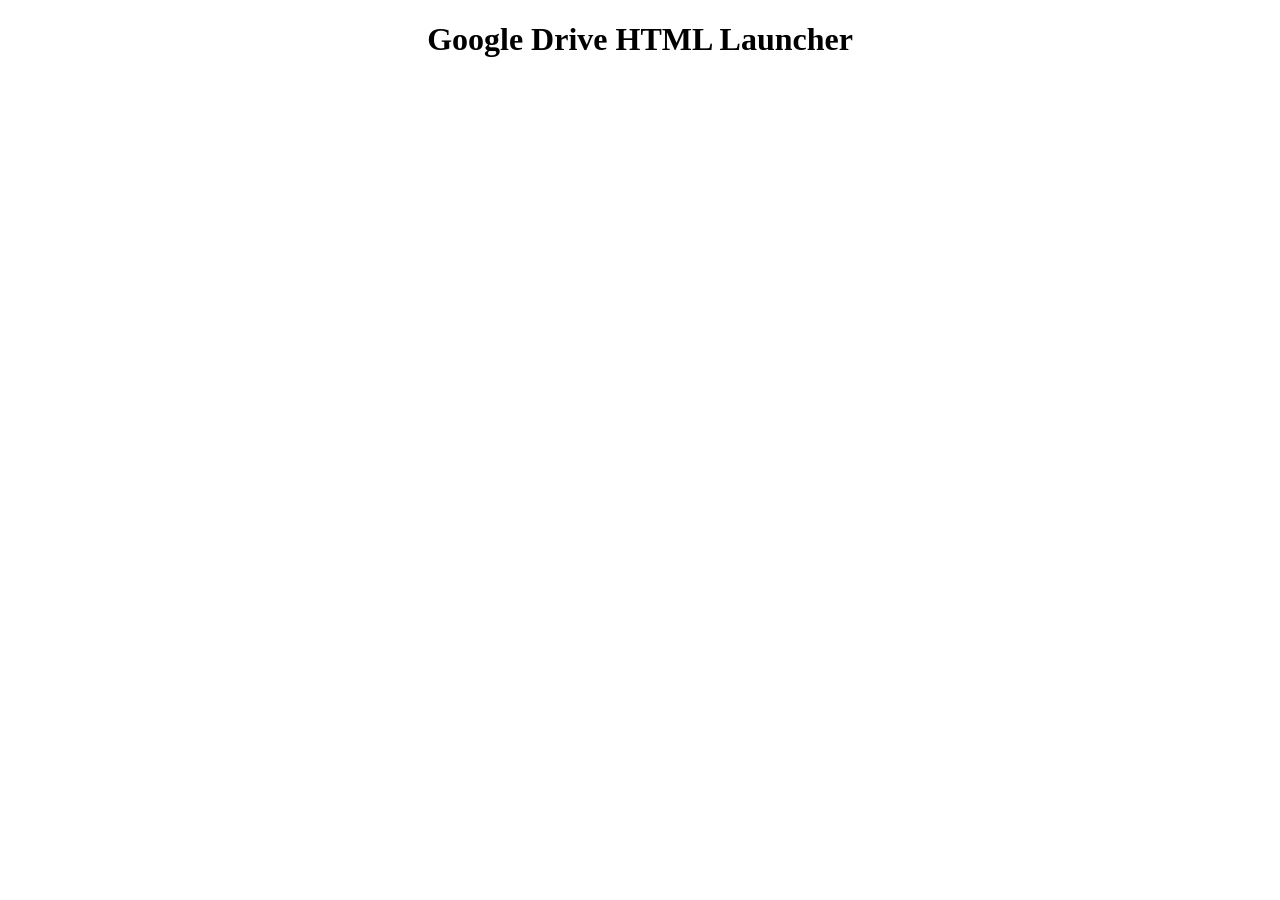
==== docs/index.html @ 590e36e4 "Adding HTML launcher for Google Drive" ====
<!DOCTYPE html>
<html>
  <head>
    <title>Google Drive HTML Launcher</title>
  </head>
  <body>
    <center>
      <h1>Google Drive HTML Launcher</h1>

      <!--Add buttons to initiate auth sequence and sign out-->
      <button id="authorize_button" style="display: none;">Authorize</button>
      <button id="signout_button" style="display: none;">Sign Out</button>

      <pre id="content" style="white-space: pre-wrap;"></pre>
    </center>

    <script type="text/javascript">
      // Get parameters from URL
      var urlParams = new URLSearchParams(window.location.search);

      // Client ID and API key from the Developer Console, File ID for HTML file to load
      var CLIENT_ID = urlParams.get('client_id');
      var API_KEY = urlParams.get('api_key');
      var FILE_ID = urlParams.get('file_id');

      // Array of API discovery doc URLs for APIs used by the quickstart
      var DISCOVERY_DOCS = ["https://www.googleapis.com/discovery/v1/apis/drive/v3/rest"];

      // Authorization scopes required by the API; multiple scopes can be
      // included, separated by spaces.
      var SCOPES = 'https://www.googleapis.com/auth/drive.readonly';

      var authorizeButton = document.getElementById('authorize_button');
      var signoutButton = document.getElementById('signout_button');

      /**
       *  On load, called to load the auth2 library and API client library.
       */
      function handleClientLoad() {
        gapi.load('client:auth2', initClient);
      }

      /**
       *  Initializes the API client library and sets up sign-in state
       *  listeners.
       */
      function initClient() {
        gapi.client.init({
          apiKey: API_KEY,
          clientId: CLIENT_ID,
          discoveryDocs: DISCOVERY_DOCS,
          scope: SCOPES
        }).then(function () {
          // Listen for sign-in state changes.
          gapi.auth2.getAuthInstance().isSignedIn.listen(updateSigninStatus);

          // Handle the initial sign-in state.
          updateSigninStatus(gapi.auth2.getAuthInstance().isSignedIn.get());
          authorizeButton.onclick = handleAuthClick;
          signoutButton.onclick = handleSignoutClick;
        }, function(error) {
          appendPre(JSON.stringify(error, null, 2));
        });
      }

      /**
       *  Called when the signed in status changes, to update the UI
       *  appropriately. After a sign-in, the API is called.
       */
      function updateSigninStatus(isSignedIn) {
        if (isSignedIn) {
          authorizeButton.style.display = 'none';
          signoutButton.style.display = 'block';
          getFile();
        } else {
          authorizeButton.style.display = 'block';
          signoutButton.style.display = 'none';
        }
      }

      /**
       *  Sign in the user upon button click.
       */
      function handleAuthClick(event) {
        gapi.auth2.getAuthInstance().signIn();
      }

      /**
       *  Sign out the user upon button click.
       */
      function handleSignoutClick(event) {
        gapi.auth2.getAuthInstance().signOut();
      }

      /**
       * Append a pre element to the body containing the given message
       * as its text node. Used to display the results of the API call.
       *
       * @param {string} message Text to be placed in pre element.
       */
      function appendPre(message) {
        var pre = document.getElementById('content');
        var textContent = document.createTextNode(message + '\n');
        pre.appendChild(textContent);
      }

      /* Get file from Drive */
      function getFile() {
        var request = gapi.client.drive.files.get({
          'fileId': FILE_ID,
          'alt': 'media'
        });
        request.then(function(response) {
          // alert(response.body);
          document.open();
          document.write(response.body);
          document.close();
        }, function(error) {
          alert(error);
        });
      }
    </script>

    <script async defer src="https://apis.google.com/js/api.js"
      onload="this.onload=function(){}; handleClientLoad()"
      onreadystatechange="if (this.readyState === 'complete') this.onload()">
    </script>
  </body>
</html>
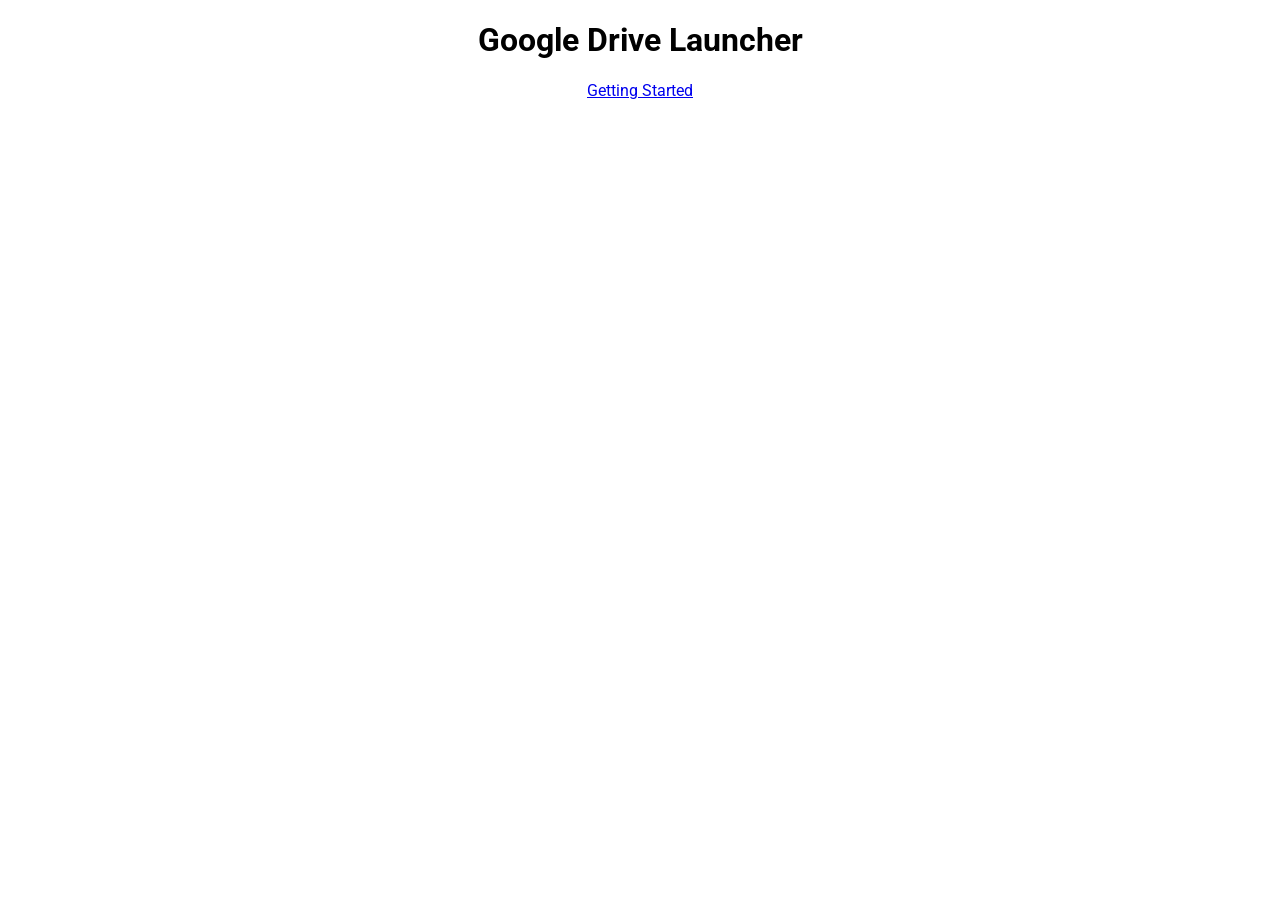
==== commit 994b0f15: "Updating site" ====
--- a/docs/index.html
+++ b/docs/index.html
@@ -2,11 +2,18 @@
 <!DOCTYPE html>
 <html>
   <head>
-    <title>Google Drive HTML Launcher</title>
+    <title>Google Drive Launcher</title>
+    <link href="https://fonts.googleapis.com/css?family=Roboto&display=swap" rel="stylesheet">
+    <style type="text/css">
+      body {
+        font-family: 'Roboto', sans-serif;
+      }
+    </style>
   </head>
   <body>
     <center>
-      <h1>Google Drive HTML Launcher</h1>
+      <h1>Google Drive Launcher</h1>
+      <a href="https://developers.google.com/drive/api/v3/quickstart/js">Getting Started</a>
 
       <!--Add buttons to initiate auth sequence and sign out-->
       <button id="authorize_button" style="display: none;">Authorize</button>
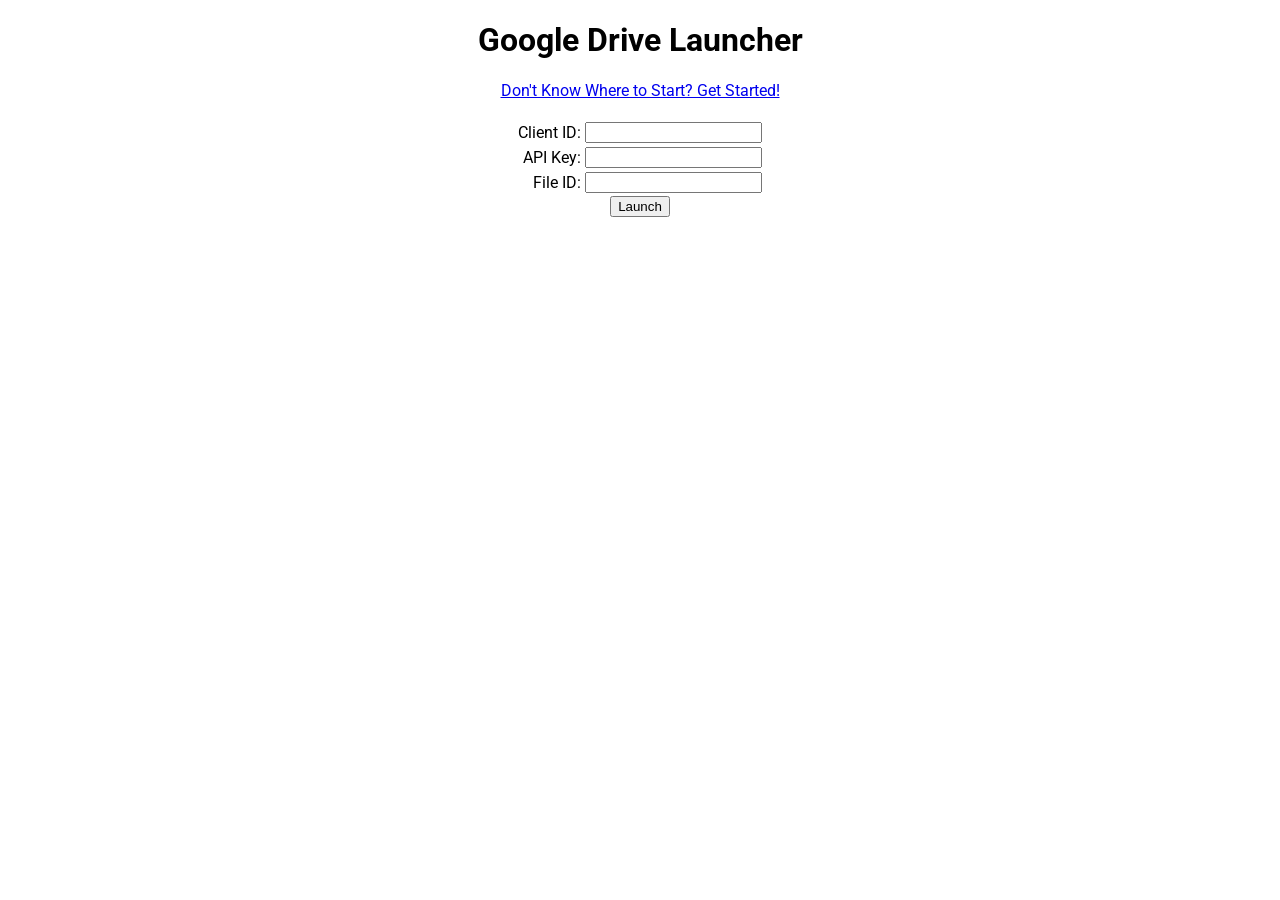
==== commit 9ec8d6d5: "Making page better" ====
--- a/docs/index.html
+++ b/docs/index.html
@@ -13,23 +13,39 @@
   <body>
     <center>
       <h1>Google Drive Launcher</h1>
-      <a href="https://developers.google.com/drive/api/v3/quickstart/js">Getting Started</a>
+      <a href="https://developers.google.com/drive/api/v3/quickstart/js">Don't Know Where to Start? Get Started!</a><br><br>
+      <form>
+        <table>
+          <tr>
+            <td align="right">Client ID:</td>
+            <td><input id="client_id"></td>
+          </tr>
+          <tr>
+            <td align="right">API Key:</td>
+            <td><input id="api_key"></td>
+          </tr>
+          <tr>
+            <td align="right">File ID:</td>
+            <td><input id="file_id"></td>
+          </tr>
+        </table>
+        <input type="button" value="Launch" onclick="handleClientLoad();">
+      </form>
 
       <!--Add buttons to initiate auth sequence and sign out-->
       <button id="authorize_button" style="display: none;">Authorize</button>
       <button id="signout_button" style="display: none;">Sign Out</button>
-
-      <pre id="content" style="white-space: pre-wrap;"></pre>
     </center>
+    <pre id="content" style="white-space: pre-wrap;"></pre>
 
     <script type="text/javascript">
       // Get parameters from URL
       var urlParams = new URLSearchParams(window.location.search);
 
-      // Client ID and API key from the Developer Console, File ID for HTML file to load
-      var CLIENT_ID = urlParams.get('client_id');
-      var API_KEY = urlParams.get('api_key');
-      var FILE_ID = urlParams.get('file_id');
+      // Fill form
+      document.getElementById('client_id').value = urlParams.get('client_id');;
+      document.getElementById('api_key').value = urlParams.get('api_key');;
+      document.getElementById('file_id').value = urlParams.get('file_id');;
 
       // Array of API discovery doc URLs for APIs used by the quickstart
       var DISCOVERY_DOCS = ["https://www.googleapis.com/discovery/v1/apis/drive/v3/rest"];
@@ -54,8 +70,8 @@
        */
       function initClient() {
         gapi.client.init({
-          apiKey: API_KEY,
-          clientId: CLIENT_ID,
+          apiKey: document.getElementById('api_key').value,
+          clientId: document.getElementById('client_id').value,
           discoveryDocs: DISCOVERY_DOCS,
           scope: SCOPES
         }).then(function () {
@@ -115,7 +131,7 @@
       /* Get file from Drive */
       function getFile() {
         var request = gapi.client.drive.files.get({
-          'fileId': FILE_ID,
+          'fileId': document.getElementById('file_id').value,
           'alt': 'media'
         });
         request.then(function(response) {
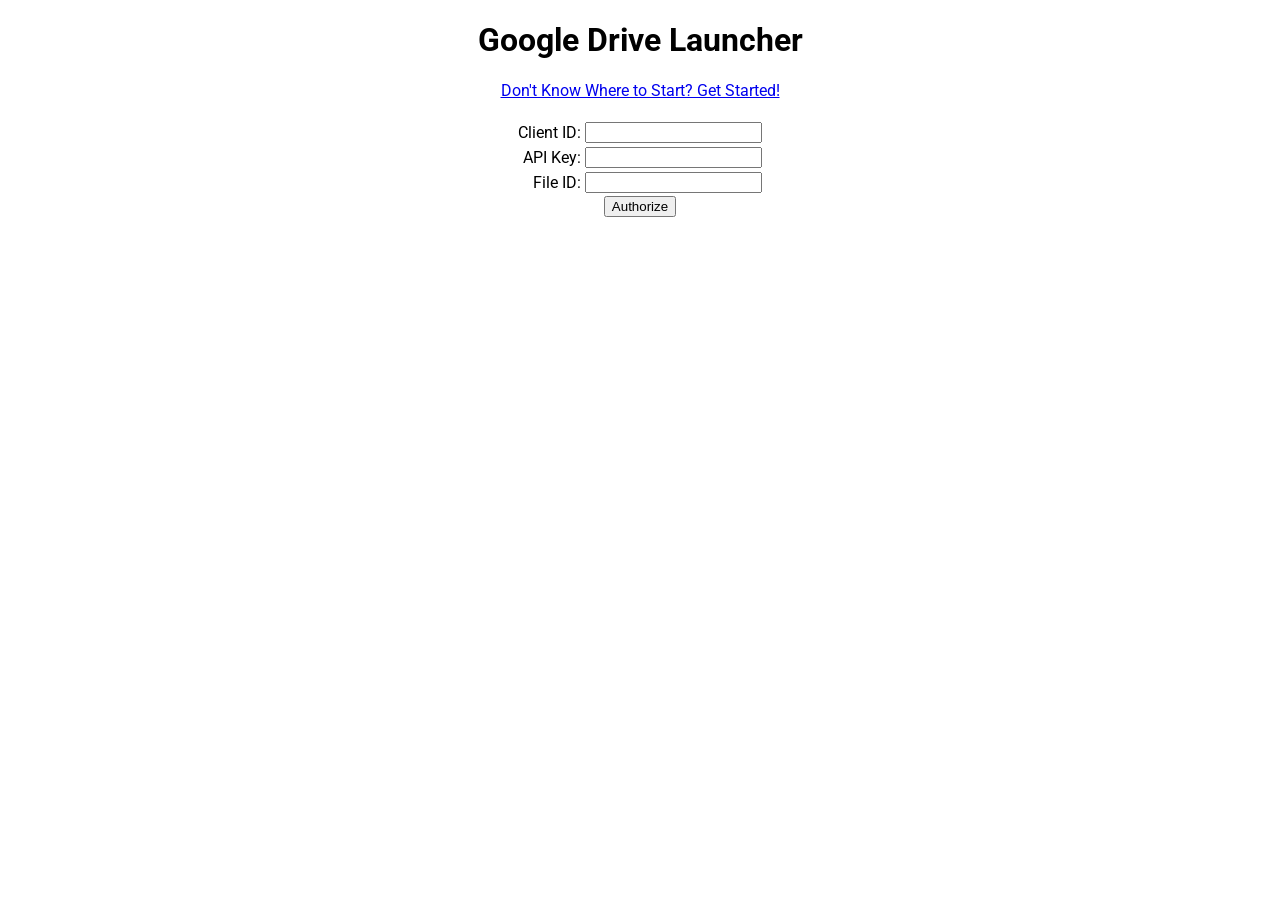
==== commit 4cd252c1: "Updated launcher" ====
--- a/docs/index.html
+++ b/docs/index.html
@@ -29,14 +29,11 @@
             <td><input id="file_id"></td>
           </tr>
         </table>
-        <input type="button" value="Launch" onclick="handleClientLoad();">
+        <input type="button" value="Authorize" onclick="handleClientLoad();">
       </form>
-
-      <!--Add buttons to initiate auth sequence and sign out-->
-      <button id="authorize_button" style="display: none;">Authorize</button>
-      <button id="signout_button" style="display: none;">Sign Out</button>
+      <br>
+      <div id="content" style="width: 40%; text-align: left;"></div>
     </center>
-    <pre id="content" style="white-space: pre-wrap;"></pre>
 
     <script type="text/javascript">
       // Get parameters from URL
@@ -54,20 +51,16 @@
       // included, separated by spaces.
       var SCOPES = 'https://www.googleapis.com/auth/drive.readonly';
 
-      var authorizeButton = document.getElementById('authorize_button');
-      var signoutButton = document.getElementById('signout_button');
-
-      /**
-       *  On load, called to load the auth2 library and API client library.
-       */
+      //  On load, called to load the auth2 library and API client library.
       function handleClientLoad() {
-        gapi.load('client:auth2', initClient);
+        if (document.getElementById('client_id').value === '' || document.getElementById('api_key').value === '' || document.getElementById('file_id').value === '') {
+          document.getElementById('content').innerText = 'Please fill out all fields'
+        } else {
+          gapi.load('client:auth2', initClient);
+        }
       }
 
-      /**
-       *  Initializes the API client library and sets up sign-in state
-       *  listeners.
-       */
+      //  Initializes the API client library and sets up sign-in state listeners.
       function initClient() {
         gapi.client.init({
           apiKey: document.getElementById('api_key').value,
@@ -75,57 +68,17 @@
           discoveryDocs: DISCOVERY_DOCS,
           scope: SCOPES
         }).then(function () {
-          // Listen for sign-in state changes.
-          gapi.auth2.getAuthInstance().isSignedIn.listen(updateSigninStatus);
+          // If not signed in, sign in
+          if (! gapi.auth2.getAuthInstance().isSignedIn.get()) {
+            gapi.auth2.getAuthInstance().signIn();
+          };
 
-          // Handle the initial sign-in state.
-          updateSigninStatus(gapi.auth2.getAuthInstance().isSignedIn.get());
-          authorizeButton.onclick = handleAuthClick;
-          signoutButton.onclick = handleSignoutClick;
+          // Get file
+          getFile();
         }, function(error) {
-          appendPre(JSON.stringify(error, null, 2));
+          // appendPre(JSON.stringify(error, null, 2));
+          document.getElementById('content').innerText = error.details;
         });
-      }
-
-      /**
-       *  Called when the signed in status changes, to update the UI
-       *  appropriately. After a sign-in, the API is called.
-       */
-      function updateSigninStatus(isSignedIn) {
-        if (isSignedIn) {
-          authorizeButton.style.display = 'none';
-          signoutButton.style.display = 'block';
-          getFile();
-        } else {
-          authorizeButton.style.display = 'block';
-          signoutButton.style.display = 'none';
-        }
-      }
-
-      /**
-       *  Sign in the user upon button click.
-       */
-      function handleAuthClick(event) {
-        gapi.auth2.getAuthInstance().signIn();
-      }
-
-      /**
-       *  Sign out the user upon button click.
-       */
-      function handleSignoutClick(event) {
-        gapi.auth2.getAuthInstance().signOut();
-      }
-
-      /**
-       * Append a pre element to the body containing the given message
-       * as its text node. Used to display the results of the API call.
-       *
-       * @param {string} message Text to be placed in pre element.
-       */
-      function appendPre(message) {
-        var pre = document.getElementById('content');
-        var textContent = document.createTextNode(message + '\n');
-        pre.appendChild(textContent);
       }
 
       /* Get file from Drive */
@@ -140,7 +93,7 @@
           document.write(response.body);
           document.close();
         }, function(error) {
-          alert(error);
+          document.getElementById('content').innerText = error;
         });
       }
     </script>
